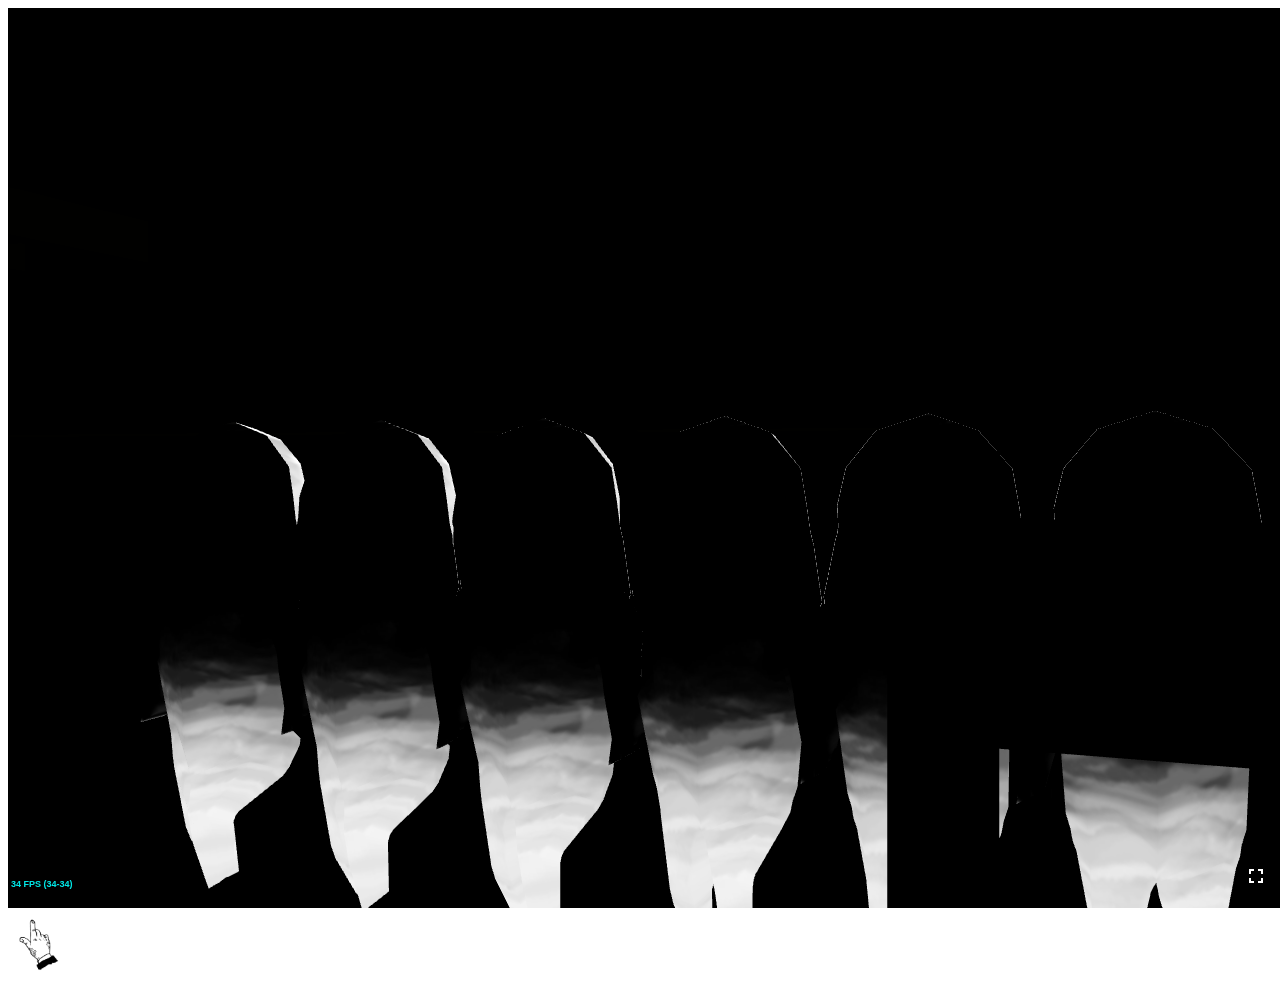
==== Pocket/index.html @ fea7ea12 "upload Pocket exercise" ====
<!DOCTYPE html>
<html lang="en">
	<head>
		<title>Pocket</title>
		<meta charset="utf-8">
		<meta name="viewport" content="width=device-width, initial-scale=1, user-scalable=no">
		<meta name="mobile-web-app-capable" content="yes">
		<meta name="apple-mobile-web-app-capable" content="yes" />
		<meta name="apple-mobile-web-app-status-bar-style" content="black-translucent" />

		<link rel="stylesheet" type="text/css" href="css/style.css">
	</head>
	<body>		
		<div id="render-canvas"></div>

		<script type="text/javascript" src="js/lib/three.js"></script>
		<script type="text/javascript" src="js/lib/Detector.js"></script>

		<script type="text/javascript">

			//device detection
			//source: http://stackoverflow.com/questions/3514784/what-is-the-best-way-to-detect-a-mobile-device-in-jquery
			var isMobile = false; //initiate as false
			var whichMobile = "";
			if( /Android|webOS|iPhone|iPad|iPod|BlackBerry|IEMobile|Opera Mini/i.test(navigator.userAgent) ) {
				isMobile = true;
			}
			console.log("isMobile: " + isMobile);

			// tell android or iOS
			if( /Android/i.test(navigator.userAgent) ) {
				console.log("I'm android!");
				whichMobile = "android";
			}
			if( /iPhone|iPad|iPod/i.test(navigator.userAgent) ) {
				console.log("I'm iOS!");
				whichMobile = "iOS_mobile";
			}

			// if it's desktop, create click.gif div for PointerlockAPI
			if( !isMobile ) {
				var clickDiv = document.createElement('div');
				clickDiv.id = "blocker";
				// clickDiv.style = "display: none;";
				document.getElementsByTagName("body")[0].appendChild(clickDiv);

				var fingerImg = document.createElement('img');
				fingerImg.setAttribute("src", "images/click.gif");
				fingerImg.setAttribute("width", "60");
				fingerImg.setAttribute("height", "60");
				var ins = document.createElement('div');
				ins.id = "instructions";
				ins.appendChild(fingerImg);

				clickDiv.appendChild(ins);
			}

			// DETECT
			if ( ! Detector.webgl ) Detector.addGetWebGLMessage();

			//
			function byId(_id) {
				return document.getElementById(_id);
			}

			function byClass(_class) {
				return document.getElementsByClassName(_class);
			}

			var renderCanvas = byId("render-canvas");
			var blockerDiv = byId("blocker");
		</script>

		<!-- WebVR Boilerplate -->
		<script src="js/lib/effects/VREffect.js"></script>
		<script src="js/lib/webvr-polyfill.js"></script>
		<script src="js/lib/webvr-manager.js"></script>

		<script type="text/javascript" src="js/controls/DeviceControls.js"></script>
		<script src='js/lib/threex.dynamictexture.js'></script>

		<script type="text/javascript" src="js/lib/BufferLoader.js"></script>
		<script type="text/javascript" src="js/lib/ImprovedNoise.js"></script>
		<script type="text/javascript" src="js/lib/tween.min.js"></script>
		<script type="text/javascript" src="js/stats.min.js"></script>
		<script type="text/javascript" src="js/wave.js"></script>
		<script type="text/javascript" src="js/sample.js"></script>
		<script type="text/javascript" src="js/person.js"></script>
		<script type="text/javascript" src="js/AniObject.js"></script>
		<!-- // <script type="text/javascript" src="js/script_functions.js"></script> -->
		<script type="text/javascript" src="js/script_setup.js"></script>
		<script type="text/javascript" src="js/script_main.js"></script>

	</body>
</html>
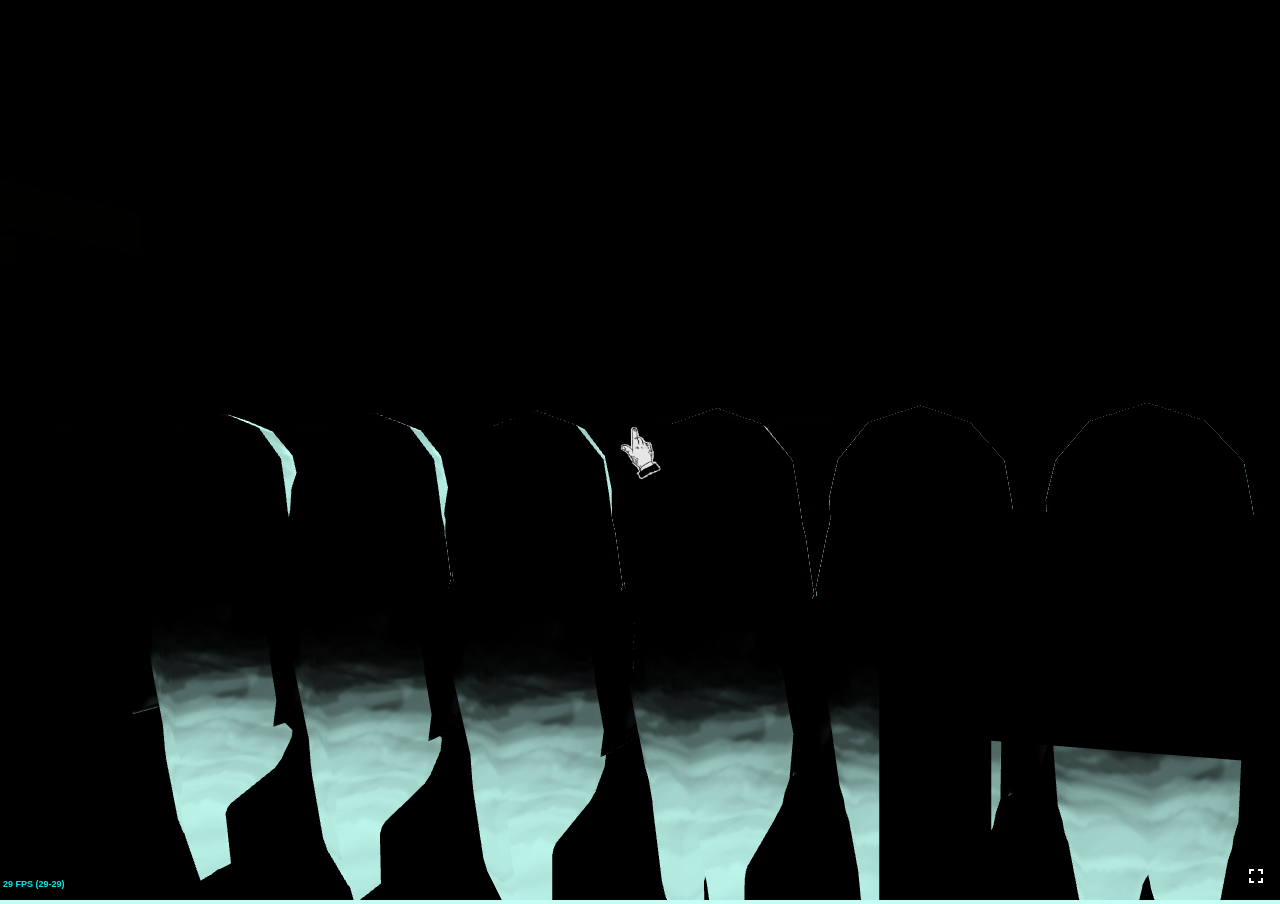
==== commit e85918e6: "clean up" ====
--- a/Pocket/index.html
+++ b/Pocket/index.html
@@ -79,15 +79,12 @@
 		<script type="text/javascript" src="js/controls/DeviceControls.js"></script>
 		<script src='js/lib/threex.dynamictexture.js'></script>
 
-		<script type="text/javascript" src="js/lib/BufferLoader.js"></script>
-		<script type="text/javascript" src="js/lib/ImprovedNoise.js"></script>
 		<script type="text/javascript" src="js/lib/tween.min.js"></script>
 		<script type="text/javascript" src="js/stats.min.js"></script>
 		<script type="text/javascript" src="js/wave.js"></script>
-		<script type="text/javascript" src="js/sample.js"></script>
 		<script type="text/javascript" src="js/person.js"></script>
 		<script type="text/javascript" src="js/AniObject.js"></script>
-		<!-- // <script type="text/javascript" src="js/script_functions.js"></script> -->
+
 		<script type="text/javascript" src="js/script_setup.js"></script>
 		<script type="text/javascript" src="js/script_main.js"></script>
 
--- a/Pocket/css/style.css
+++ b/Pocket/css/style.css
@@ -0,0 +1,84 @@
+@font-face {
+	font-family: StupidFont;
+	src: url(../font/Stupid.ttf);
+}
+
+body {
+	background-color: #c4fff5;
+	width: 100%;
+	height: 100%;
+	margin: 0px;
+	padding: 0px;
+	overflow: hidden;
+	font-family: StupidFont;
+}
+
+/** {
+   -webkit-user-select: none;
+}*/
+
+#render-canvas {
+    width: 100% !important;
+    height: 100% !important;
+    position: absolute;
+    top: 0;
+    left: 0;
+    
+    -webkit-transition: opacity 2s;
+	-moz-transition: opacity 2s;
+	-o-transition: opacity 2s;
+	-ms-transition: opacity 2s;       
+	transition: opacity 2s;
+	opacity: 1;
+
+	user-select: none;
+	-webkit-user-select: none;
+	-moz-user-select: none;
+}
+
+
+#render-canvas:-webkit-full-screen {
+    background-color: black !important;
+}
+
+#blocker {
+	position: absolute;
+	width: 100%;
+	height: 100%;
+}
+
+#instructions {
+	width: 100%;
+	height: 100%;
+	text-align:center;
+	cursor: pointer;
+}
+
+#instructions:before {
+  content: ' ';
+  display: inline-block;
+  vertical-align: middle;
+  height: 100%;
+}
+
+#instructions img {
+  vertical-align: middle;
+  display: inline-block;
+  opacity: 0.9;
+}
+
+a {
+	color: #09ddcb;
+}
+
+h1, h2 {
+	color: #ffffff;
+}
+
+h1 {
+	margin-top: 0;
+}
+
+input {
+	text-align: center;
+}